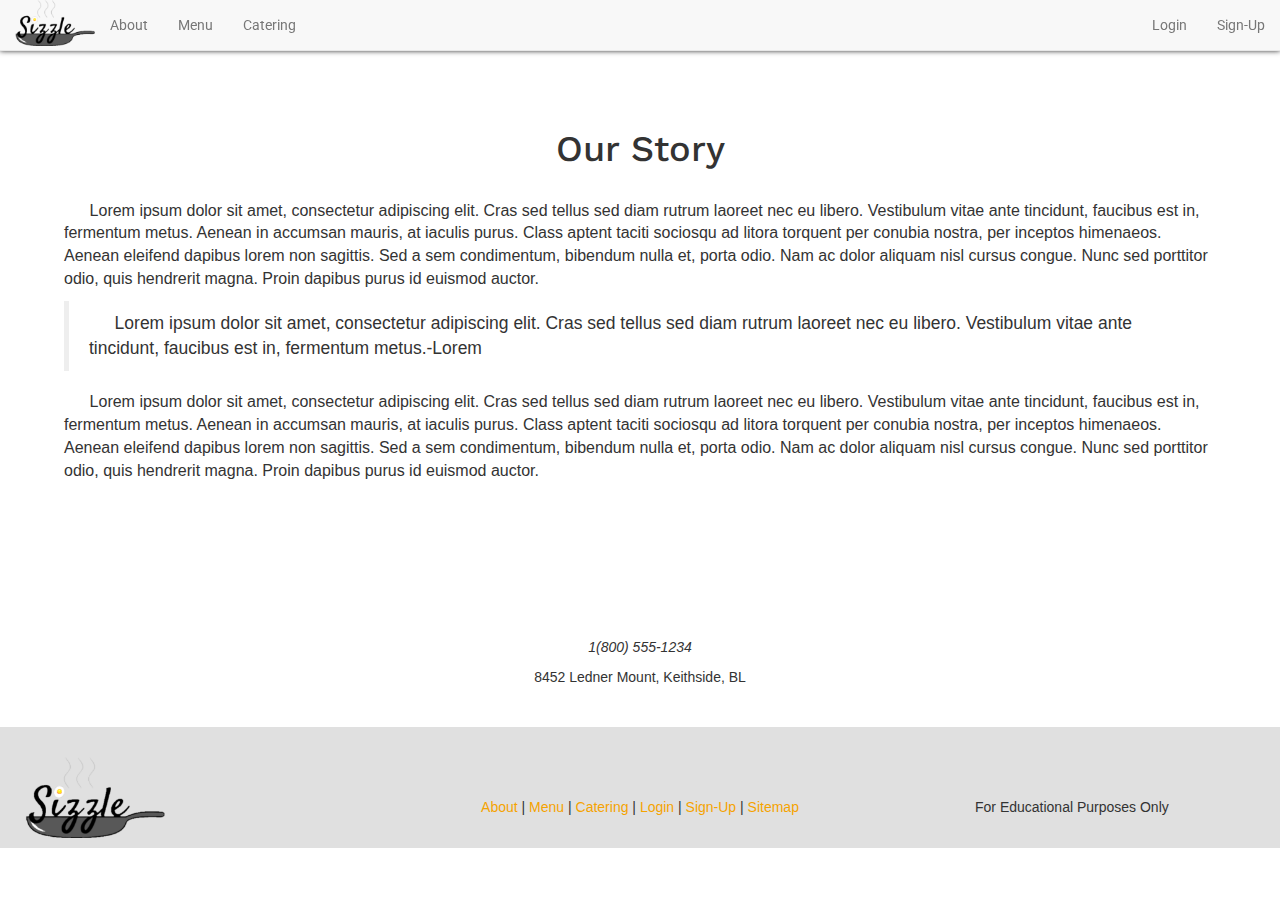
==== about.html @ 35ddb166 "Add Aside" ====
<!DOCTYPE html>
<html lang="en-us">
<head>
  <title>Sizzle</title>
  <meta charset="UTF-8"/>
  <meta name="viewport" content="width=device-width, initial-scale=1.0"/>
  <meta name="author" content="Spencer Byrd"/>
  <meta name="description" content="Sizzle: The Best Breakfast Restaurant There Is"/>
  <link rel="icon" href="images/LogoV4.ico"/>
	<!--CSS Links-->
  <link rel="stylesheet" type="text/css" href="css/stylesheet.css"/>
  <!--Fonts-->
  <link rel="preconnect" href="https://fonts.gstatic.com">
  <link href="https://fonts.googleapis.com/css2?family=Satisfy&display=swap" rel="stylesheet">
  <link href="https://fonts.googleapis.com/css2?family=Roboto:wght@500&display=swap" rel="stylesheet">
  <link href="https://fonts.googleapis.com/css2?family=Work+Sans:wght@600&display=swap" rel="stylesheet">
  <!--Bootstrap-->
  <link rel="stylesheet" href="https://maxcdn.bootstrapcdn.com/bootstrap/3.4.1/css/bootstrap.min.css"/>
  <script src="https://ajax.googleapis.com/ajax/libs/jquery/3.5.1/jquery.min.js"></script>
  <script src="https://maxcdn.bootstrapcdn.com/bootstrap/3.4.1/js/bootstrap.min.js"></script>
</head>
<body>
  <div id="wrapper">
		<header id="header" class="">
			<nav class="navbar navbar-default navbar-fixed-top" id="navigation">
				<div class="container-fluid">
				  <div class="navbar-header ml-3">
					  <a class="navbar-left" id="home-button" href="index.html">
							<img class="img-responsive" src="images/SizzleLogoV9.png" alt="Sizzle Logo" width="80" style="padding: 0px"/>
					  </a>
					</div>
					<ul class="nav navbar-nav">
					  <li><a href="about.html">About</a></li>
						<li><a href="menu.html">Menu</a></li>
						<li><a href="catering.html">Catering</a></li>
					</ul>
				  <ul class="nav navbar-nav navbar-right">
						<li><a href="login.html">Login</a></li>
						<li><a href="signup.html">Sign-Up</a></li>
					</ul>
				</div>
			</nav>
		</header>
    <main style="margin-bottom: 15vh;">
		  <section class="page-section">
			<br/>
			<div class="title-words">
			  <h1>Our Story</h1>
				<br/>
			</div>
			<div class="info-div">
			  <p>Lorem ipsum dolor sit amet, consectetur adipiscing elit. Cras sed tellus sed diam rutrum laoreet nec eu libero. Vestibulum vitae ante tincidunt, faucibus est in, fermentum metus. Aenean in accumsan mauris, at iaculis purus. Class aptent taciti sociosqu ad litora torquent per conubia nostra, per inceptos himenaeos. Aenean eleifend dapibus lorem non sagittis. Sed a sem condimentum, bibendum nulla et, porta odio. Nam ac dolor aliquam nisl cursus congue. Nunc sed porttitor odio, quis hendrerit magna. Proin dapibus purus id euismod auctor.</p>
				<blockquote>Lorem ipsum dolor sit amet, consectetur adipiscing elit. Cras sed tellus sed diam rutrum laoreet nec eu libero. Vestibulum vitae ante tincidunt, faucibus est in, fermentum metus.-Lorem</blockquote>
				<p>Lorem ipsum dolor sit amet, consectetur adipiscing elit. Cras sed tellus sed diam rutrum laoreet nec eu libero. Vestibulum vitae ante tincidunt, faucibus est in, fermentum metus. Aenean in accumsan mauris, at iaculis purus. Class aptent taciti sociosqu ad litora torquent per conubia nostra, per inceptos himenaeos. Aenean eleifend dapibus lorem non sagittis. Sed a sem condimentum, bibendum nulla et, porta odio. Nam ac dolor aliquam nisl cursus congue. Nunc sed porttitor odio, quis hendrerit magna. Proin dapibus purus id euismod auctor.</p>
			</div>
			</section>
		</main>
	  	<br/>
	  	<aside>
			<p style="text-align: center"><em>1(800) 555-1234</em></p>
			<address style="text-align: center">8452 Ledner Mount, Keithside, BL</address>
	        </aside>
	  	<br/>
		<footer id="footer" class="container-fluid">
			<br/>
			<div class="row">
				<div class="col-sm-3">
					<a href="index.html">
						<img class="img-responsive" src="images/SizzleLogoV9.png" alt="Sizzle Logo" width="160px" style="padding: 10px"/>
					</a>
				</div>
				<div class="col-sm-6" style="text-align: center;">
					<p style="margin-top: 50px;">
						<a href="about.html" class="link"> About</a> | 
						<a href="menu.html" class="link"> Menu</a> | 
						<a href="catering.html" class="link"> Catering</a> | 
						<a href="login.html" class="link"> Login</a> | 
						<a href="signup.html" class="link"> Sign-Up</a> |
						<a href="sitemap.html" class="link"> Sitemap</a>
					</p>
				</div>
				<div class="col-sm-3">
					<p style="margin-top: 50px;">For Educational Purposes Only</p>
				</div>
			</div>
		</footer>
	</div>
</body>
</html>
---- css/stylesheet.css ----
/*Main CSS*/
/*Last Updated: 1/18/21*/
body {
  background-color: #E0E0E0;
	--font_color: #202122;
	color: var(--font_color);
}

/*Header*/
#header {
	font-family: 'Roboto', sans-serif;
}
/*Nav Stuff*/
#home-button {
	font-family: "Satisfy", cursive;
	font-size: 1.5vw;
}
#navigation > div > ul > li > a {
	font-size: 1.1vw;
}
#navigation {
	box-shadow: 0px 0px 5px;
}
/*Homepage Main*/
/*Fig*/
#figure {
	width: 100%;
  margin-top: 3vh;
	z-index: -1;
}
#figure > img {
	z-index: -1;
	position: absolute;
}
/*Content*/
#homepage-section {
	background-color: #FFFFFF;
	margin-top: 70vh;
}
.title-words {
	text-align: center;
	font-family: 'Work Sans', sans-serif;
}
#order-instructions {
	padding-left: 5vw;
	padding-right: 5vw;
}
#order-instructions > div > h4, #order-instructions > div > p {
	text-align: center; 
	font-size: 1.3vw;
	font-weight: 700;
}
/*About Main*/
.page-section {
	margin-top: 10vh;
}
.info-div {
	margin-left: 5vw;
	margin-right: 5vw;
	text-indent: 2vw;
	font-size: 16px;
}
/*Careers Main*/
#career-list > div > h3 {
	text-align: center;
}
/*Footer*/
#footer {
	background-color: #E0E0E0;
	
}
/*Links*/
.link:link {
	text-decoration: none;
	color: #F5A300;
}
.link:hover {
	text-decoration: underline #D99000 wavy;
	color: #D99000;
}
.link:visited {
	text-decoration: none;
	color: #D99000;
}
.link-button:hover {
	color: #F5A300 !important;
}
/*Order Instructions Homepage*/
.instruction-panel {
	background-color: #e0e0e0;
	border: solid 3px #d0d0d0;
}
/*Survey*/
#survey-form {
	font-size: 16px;
}
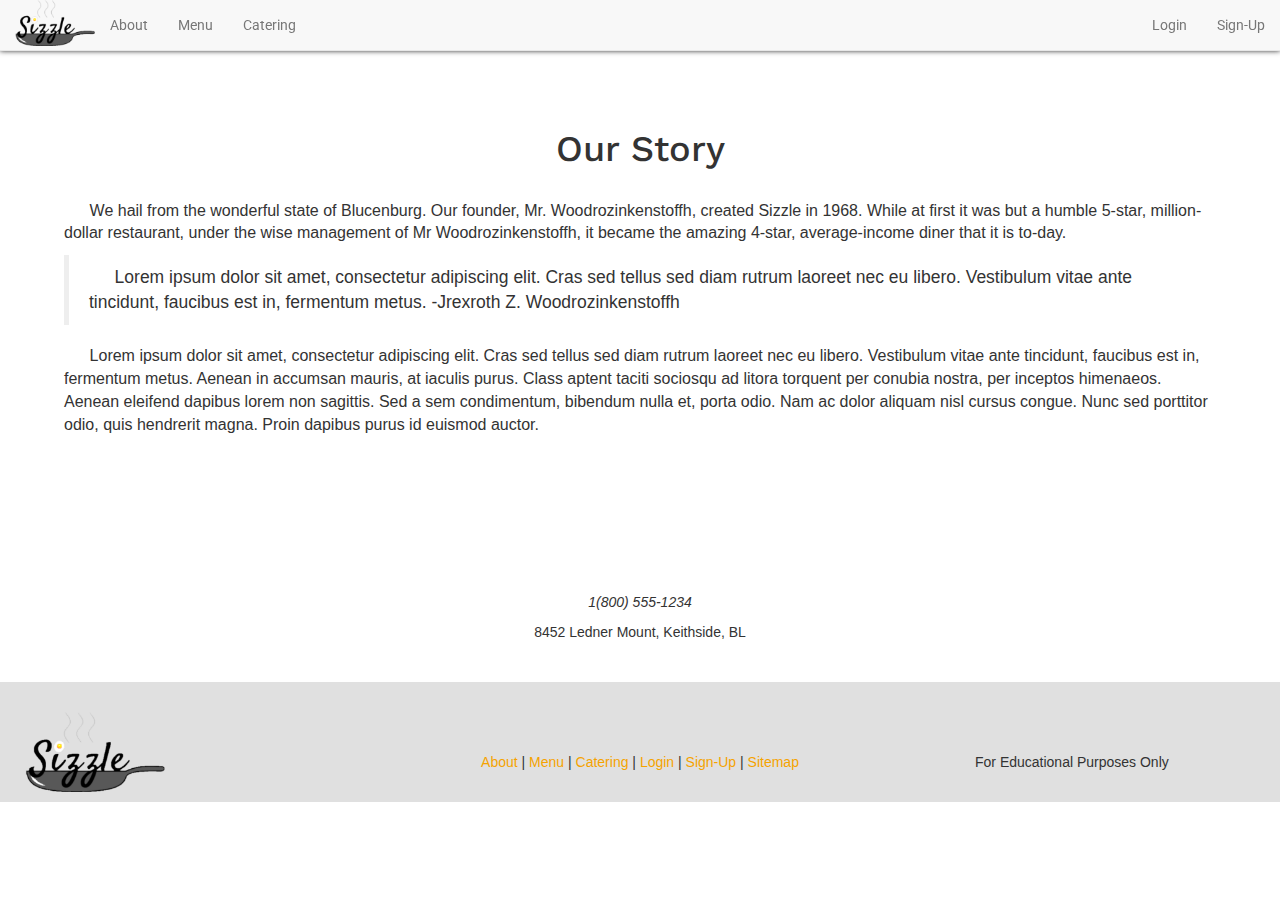
==== commit 1bd635ed: "Add content to about.html" ====
--- a/about.html
+++ b/about.html
@@ -49,8 +49,8 @@
 				<br/>
 			</div>
 			<div class="info-div">
-			  <p>Lorem ipsum dolor sit amet, consectetur adipiscing elit. Cras sed tellus sed diam rutrum laoreet nec eu libero. Vestibulum vitae ante tincidunt, faucibus est in, fermentum metus. Aenean in accumsan mauris, at iaculis purus. Class aptent taciti sociosqu ad litora torquent per conubia nostra, per inceptos himenaeos. Aenean eleifend dapibus lorem non sagittis. Sed a sem condimentum, bibendum nulla et, porta odio. Nam ac dolor aliquam nisl cursus congue. Nunc sed porttitor odio, quis hendrerit magna. Proin dapibus purus id euismod auctor.</p>
-				<blockquote>Lorem ipsum dolor sit amet, consectetur adipiscing elit. Cras sed tellus sed diam rutrum laoreet nec eu libero. Vestibulum vitae ante tincidunt, faucibus est in, fermentum metus.-Lorem</blockquote>
+			  <p>We hail from the wonderful state of Blucenburg. Our founder, Mr. Woodrozinkenstoffh, created Sizzle in 1968. While at first it was but a humble 5-star, million-dollar restaurant, under the wise management of Mr Woodrozinkenstoffh, it became the amazing 4-star, average-income diner that it is to-day. </p>
+				<blockquote>Lorem ipsum dolor sit amet, consectetur adipiscing elit. Cras sed tellus sed diam rutrum laoreet nec eu libero. Vestibulum vitae ante tincidunt, faucibus est in, fermentum metus. -Jrexroth Z. Woodrozinkenstoffh</blockquote>
 				<p>Lorem ipsum dolor sit amet, consectetur adipiscing elit. Cras sed tellus sed diam rutrum laoreet nec eu libero. Vestibulum vitae ante tincidunt, faucibus est in, fermentum metus. Aenean in accumsan mauris, at iaculis purus. Class aptent taciti sociosqu ad litora torquent per conubia nostra, per inceptos himenaeos. Aenean eleifend dapibus lorem non sagittis. Sed a sem condimentum, bibendum nulla et, porta odio. Nam ac dolor aliquam nisl cursus congue. Nunc sed porttitor odio, quis hendrerit magna. Proin dapibus purus id euismod auctor.</p>
 			</div>
 			</section>
--- a/css/stylesheet.css
+++ b/css/stylesheet.css
@@ -63,7 +63,9 @@
 /*Careers Main*/
 #career-list > div > h3 {
 	text-align: center;
+	font-size: 16px;
 }
+
 /*Footer*/
 #footer {
 	background-color: #E0E0E0;
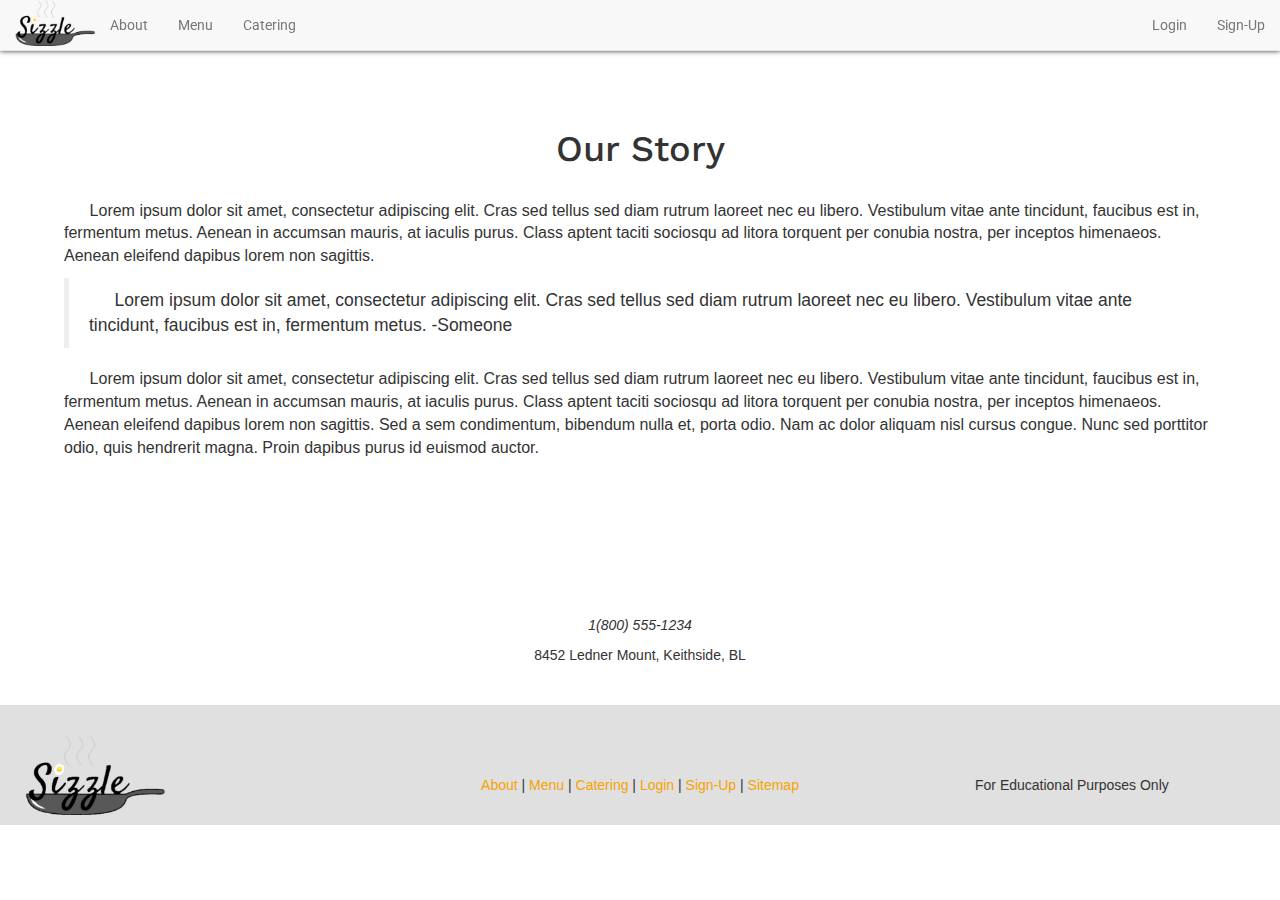
==== commit b6fcb2c6: "Redo about.html" ====
--- a/about.html
+++ b/about.html
@@ -49,8 +49,8 @@
 				<br/>
 			</div>
 			<div class="info-div">
-			  <p>We hail from the wonderful state of Blucenburg. Our founder, Mr. Woodrozinkenstoffh, created Sizzle in 1968. While at first it was but a humble 5-star, million-dollar restaurant, under the wise management of Mr Woodrozinkenstoffh, it became the amazing 4-star, average-income diner that it is to-day. </p>
-				<blockquote>Lorem ipsum dolor sit amet, consectetur adipiscing elit. Cras sed tellus sed diam rutrum laoreet nec eu libero. Vestibulum vitae ante tincidunt, faucibus est in, fermentum metus. -Jrexroth Z. Woodrozinkenstoffh</blockquote>
+			  <p>Lorem ipsum dolor sit amet, consectetur adipiscing elit. Cras sed tellus sed diam rutrum laoreet nec eu libero. Vestibulum vitae ante tincidunt, faucibus est in, fermentum metus. Aenean in accumsan mauris, at iaculis purus. Class aptent taciti sociosqu ad litora torquent per conubia nostra, per inceptos himenaeos. Aenean eleifend dapibus lorem non sagittis.</p>
+				<blockquote>Lorem ipsum dolor sit amet, consectetur adipiscing elit. Cras sed tellus sed diam rutrum laoreet nec eu libero. Vestibulum vitae ante tincidunt, faucibus est in, fermentum metus. -Someone</blockquote>
 				<p>Lorem ipsum dolor sit amet, consectetur adipiscing elit. Cras sed tellus sed diam rutrum laoreet nec eu libero. Vestibulum vitae ante tincidunt, faucibus est in, fermentum metus. Aenean in accumsan mauris, at iaculis purus. Class aptent taciti sociosqu ad litora torquent per conubia nostra, per inceptos himenaeos. Aenean eleifend dapibus lorem non sagittis. Sed a sem condimentum, bibendum nulla et, porta odio. Nam ac dolor aliquam nisl cursus congue. Nunc sed porttitor odio, quis hendrerit magna. Proin dapibus purus id euismod auctor.</p>
 			</div>
 			</section>
--- a/css/stylesheet.css
+++ b/css/stylesheet.css
@@ -96,3 +96,7 @@
 #survey-form {
 	font-size: 16px;
 }
+/*Menu*/
+#ordertab {
+	font-size: 16px;
+}
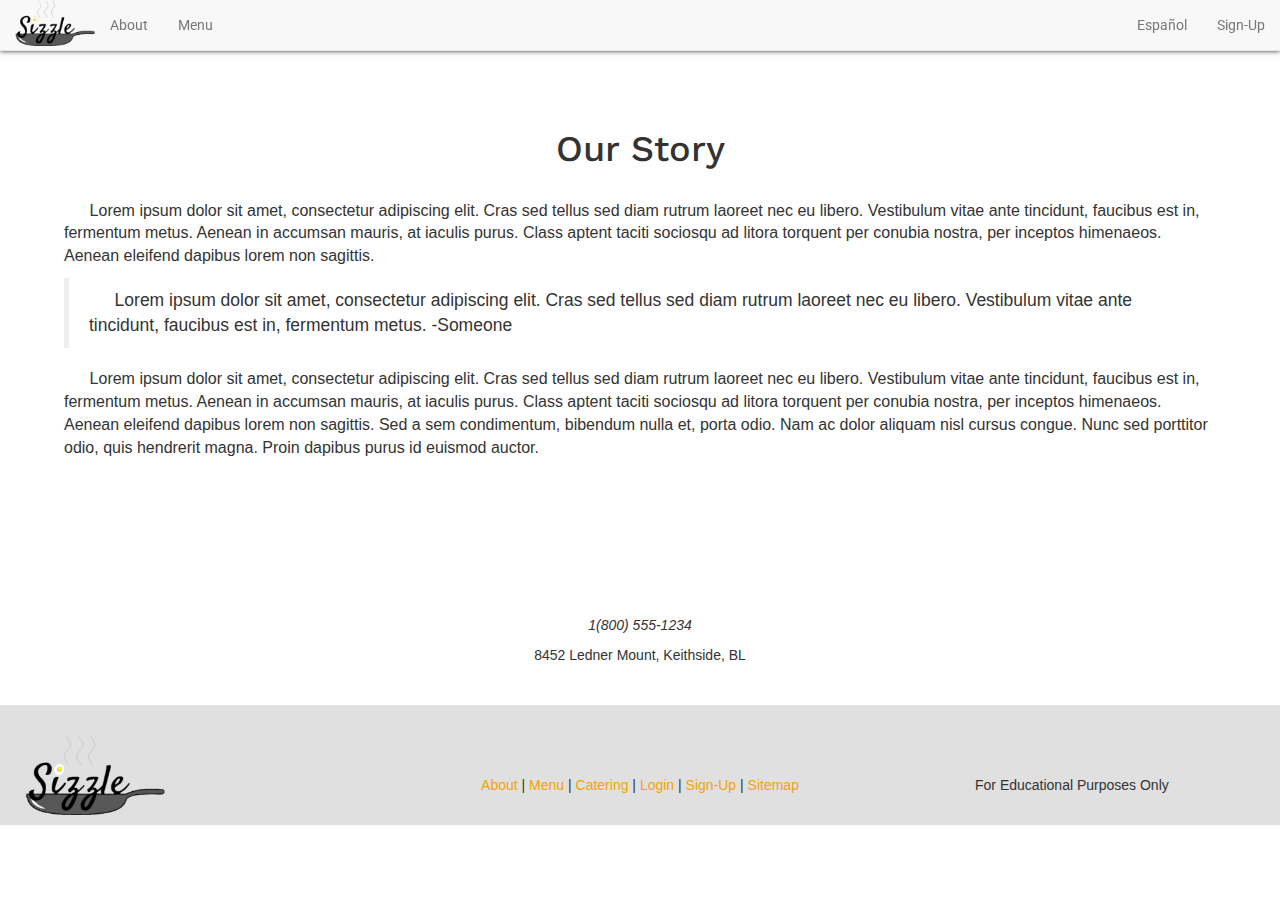
==== commit 0d4d7dc8: "Add Spanish version" ====
--- a/about.html
+++ b/about.html
@@ -32,10 +32,9 @@
 					<ul class="nav navbar-nav">
 					  <li><a href="about.html">About</a></li>
 						<li><a href="menu.html">Menu</a></li>
-						<li><a href="catering.html">Catering</a></li>
 					</ul>
 				  <ul class="nav navbar-nav navbar-right">
-						<li><a href="login.html">Login</a></li>
+						<li><a href="es/about.html">Espa&#241;ol</a></li>
 						<li><a href="signup.html">Sign-Up</a></li>
 					</ul>
 				</div>
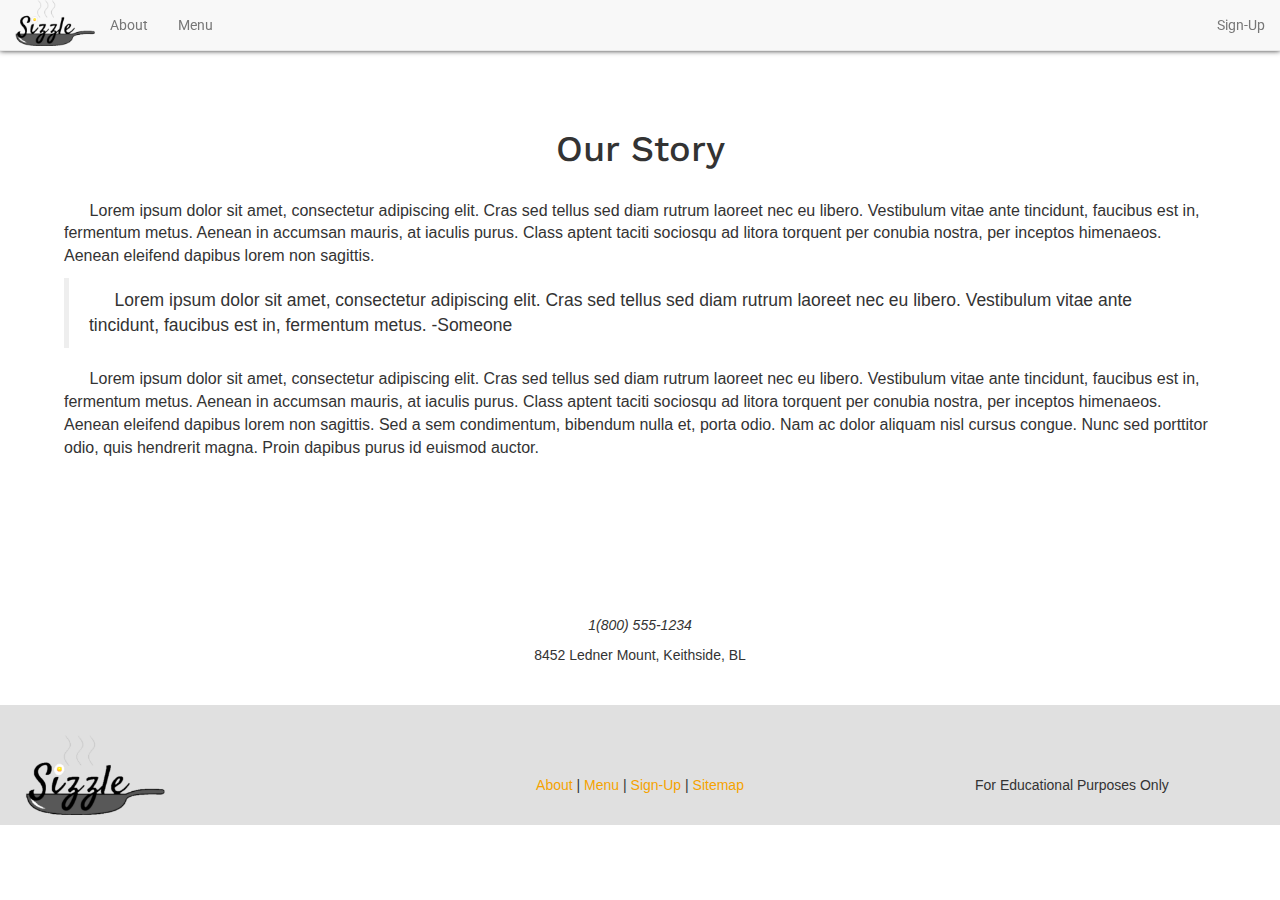
==== commit 440e9c78: "Fix minor issues" ====
--- a/about.html
+++ b/about.html
@@ -34,7 +34,6 @@
 						<li><a href="menu.html">Menu</a></li>
 					</ul>
 				  <ul class="nav navbar-nav navbar-right">
-						<li><a href="es/about.html">Espa&#241;ol</a></li>
 						<li><a href="signup.html">Sign-Up</a></li>
 					</ul>
 				</div>
@@ -71,9 +70,7 @@
 				<div class="col-sm-6" style="text-align: center;">
 					<p style="margin-top: 50px;">
 						<a href="about.html" class="link"> About</a> | 
-						<a href="menu.html" class="link"> Menu</a> | 
-						<a href="catering.html" class="link"> Catering</a> | 
-						<a href="login.html" class="link"> Login</a> | 
+						<a href="menu.html" class="link"> Menu</a> |  
 						<a href="signup.html" class="link"> Sign-Up</a> |
 						<a href="sitemap.html" class="link"> Sitemap</a>
 					</p>
--- a/css/stylesheet.css
+++ b/css/stylesheet.css
@@ -69,7 +69,6 @@
 /*Footer*/
 #footer {
 	background-color: #E0E0E0;
-	
 }
 /*Links*/
 .link:link {
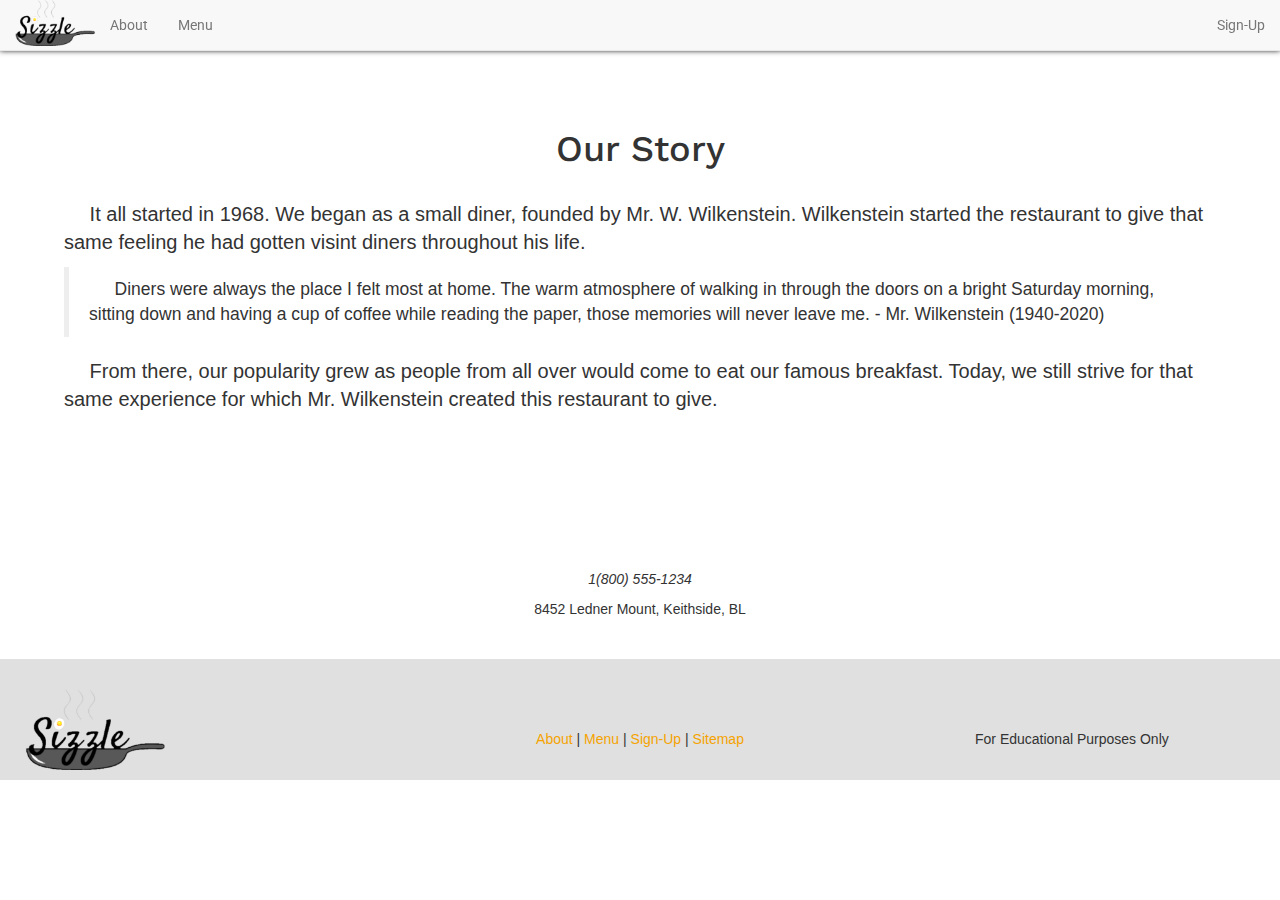
==== commit aa00ac09: "Add content to about.html" ====
--- a/about.html
+++ b/about.html
@@ -46,10 +46,10 @@
 			  <h1>Our Story</h1>
 				<br/>
 			</div>
-			<div class="info-div">
-			  <p>Lorem ipsum dolor sit amet, consectetur adipiscing elit. Cras sed tellus sed diam rutrum laoreet nec eu libero. Vestibulum vitae ante tincidunt, faucibus est in, fermentum metus. Aenean in accumsan mauris, at iaculis purus. Class aptent taciti sociosqu ad litora torquent per conubia nostra, per inceptos himenaeos. Aenean eleifend dapibus lorem non sagittis.</p>
-				<blockquote>Lorem ipsum dolor sit amet, consectetur adipiscing elit. Cras sed tellus sed diam rutrum laoreet nec eu libero. Vestibulum vitae ante tincidunt, faucibus est in, fermentum metus. -Someone</blockquote>
-				<p>Lorem ipsum dolor sit amet, consectetur adipiscing elit. Cras sed tellus sed diam rutrum laoreet nec eu libero. Vestibulum vitae ante tincidunt, faucibus est in, fermentum metus. Aenean in accumsan mauris, at iaculis purus. Class aptent taciti sociosqu ad litora torquent per conubia nostra, per inceptos himenaeos. Aenean eleifend dapibus lorem non sagittis. Sed a sem condimentum, bibendum nulla et, porta odio. Nam ac dolor aliquam nisl cursus congue. Nunc sed porttitor odio, quis hendrerit magna. Proin dapibus purus id euismod auctor.</p>
+			<div class="info-div" style="font-size: 20px;">
+			  <p>It all started in 1968. We began as a small diner, founded by Mr. W. Wilkenstein. Wilkenstein started the restaurant to give that same feeling he had gotten visint diners throughout his life.</p>
+				<blockquote>Diners were always the place I felt most at home. The warm atmosphere of walking in through the doors on a bright Saturday morning, sitting down and having a cup of coffee while reading the paper, those memories will never leave me. - Mr. Wilkenstein (1940-2020)</blockquote>
+				<p>From there, our popularity grew as people from all over would come to eat our famous breakfast. Today, we still strive for that same experience for which Mr. Wilkenstein created this restaurant to give.</p>
 			</div>
 			</section>
 		</main>
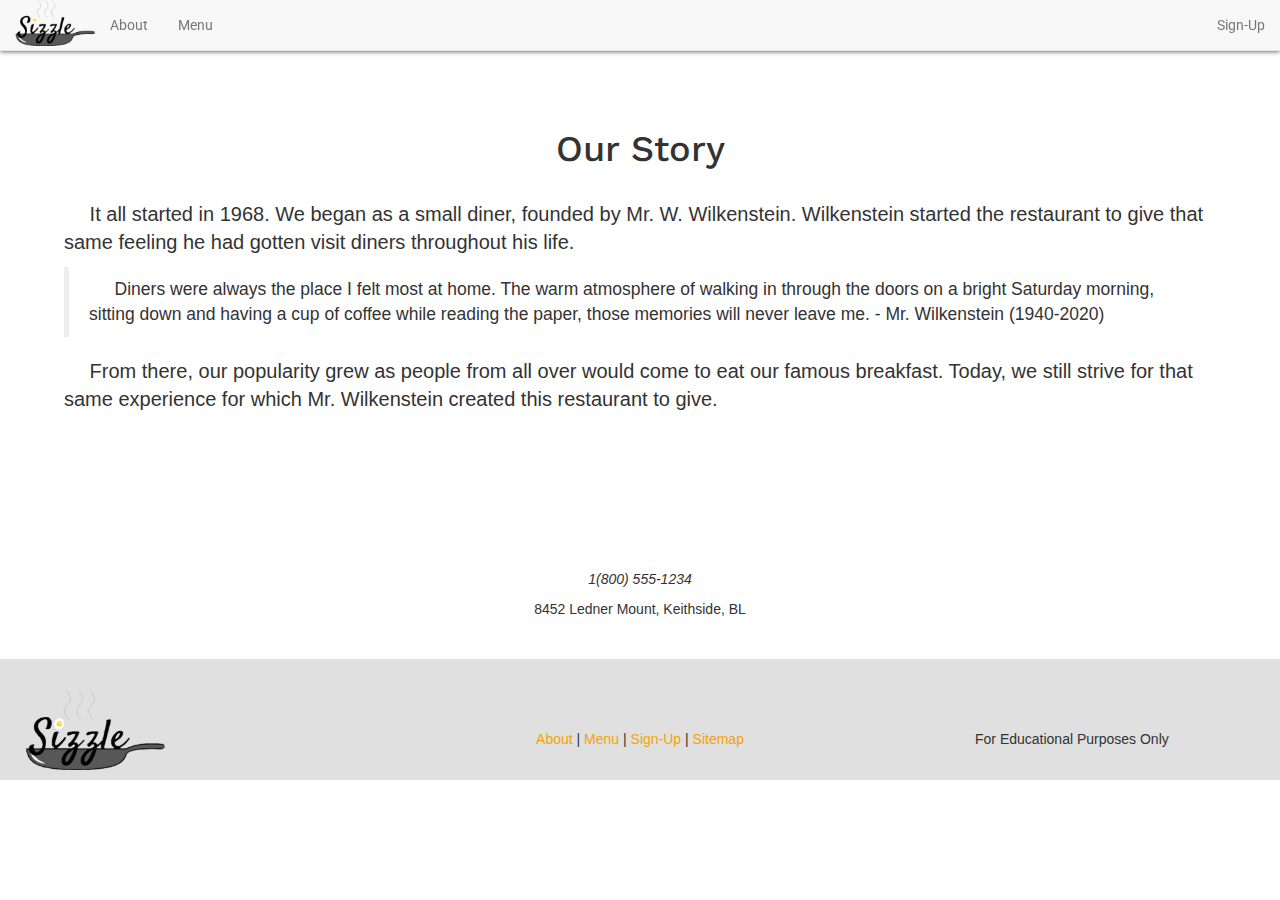
==== commit 91faab59: "Fix Typo Lol" ====
--- a/about.html
+++ b/about.html
@@ -47,7 +47,7 @@
 				<br/>
 			</div>
 			<div class="info-div" style="font-size: 20px;">
-			  <p>It all started in 1968. We began as a small diner, founded by Mr. W. Wilkenstein. Wilkenstein started the restaurant to give that same feeling he had gotten visint diners throughout his life.</p>
+			  <p>It all started in 1968. We began as a small diner, founded by Mr. W. Wilkenstein. Wilkenstein started the restaurant to give that same feeling he had gotten visit diners throughout his life.</p>
 				<blockquote>Diners were always the place I felt most at home. The warm atmosphere of walking in through the doors on a bright Saturday morning, sitting down and having a cup of coffee while reading the paper, those memories will never leave me. - Mr. Wilkenstein (1940-2020)</blockquote>
 				<p>From there, our popularity grew as people from all over would come to eat our famous breakfast. Today, we still strive for that same experience for which Mr. Wilkenstein created this restaurant to give.</p>
 			</div>
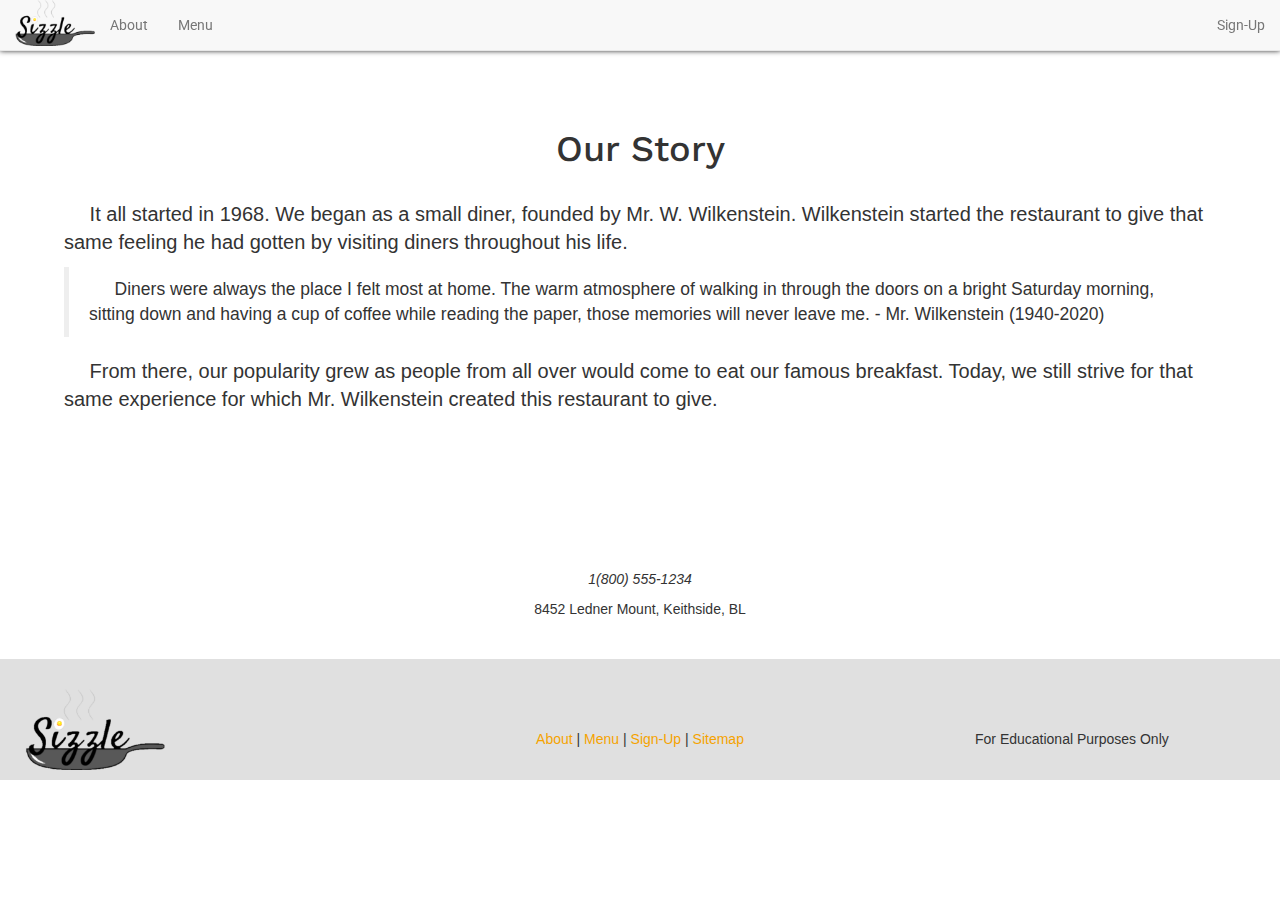
==== commit 5a9d826b: "Fix Typo Lol" ====
--- a/about.html
+++ b/about.html
@@ -47,7 +47,7 @@
 				<br/>
 			</div>
 			<div class="info-div" style="font-size: 20px;">
-			  <p>It all started in 1968. We began as a small diner, founded by Mr. W. Wilkenstein. Wilkenstein started the restaurant to give that same feeling he had gotten visit diners throughout his life.</p>
+			  <p>It all started in 1968. We began as a small diner, founded by Mr. W. Wilkenstein. Wilkenstein started the restaurant to give that same feeling he had gotten by visiting diners throughout his life.</p>
 				<blockquote>Diners were always the place I felt most at home. The warm atmosphere of walking in through the doors on a bright Saturday morning, sitting down and having a cup of coffee while reading the paper, those memories will never leave me. - Mr. Wilkenstein (1940-2020)</blockquote>
 				<p>From there, our popularity grew as people from all over would come to eat our famous breakfast. Today, we still strive for that same experience for which Mr. Wilkenstein created this restaurant to give.</p>
 			</div>
